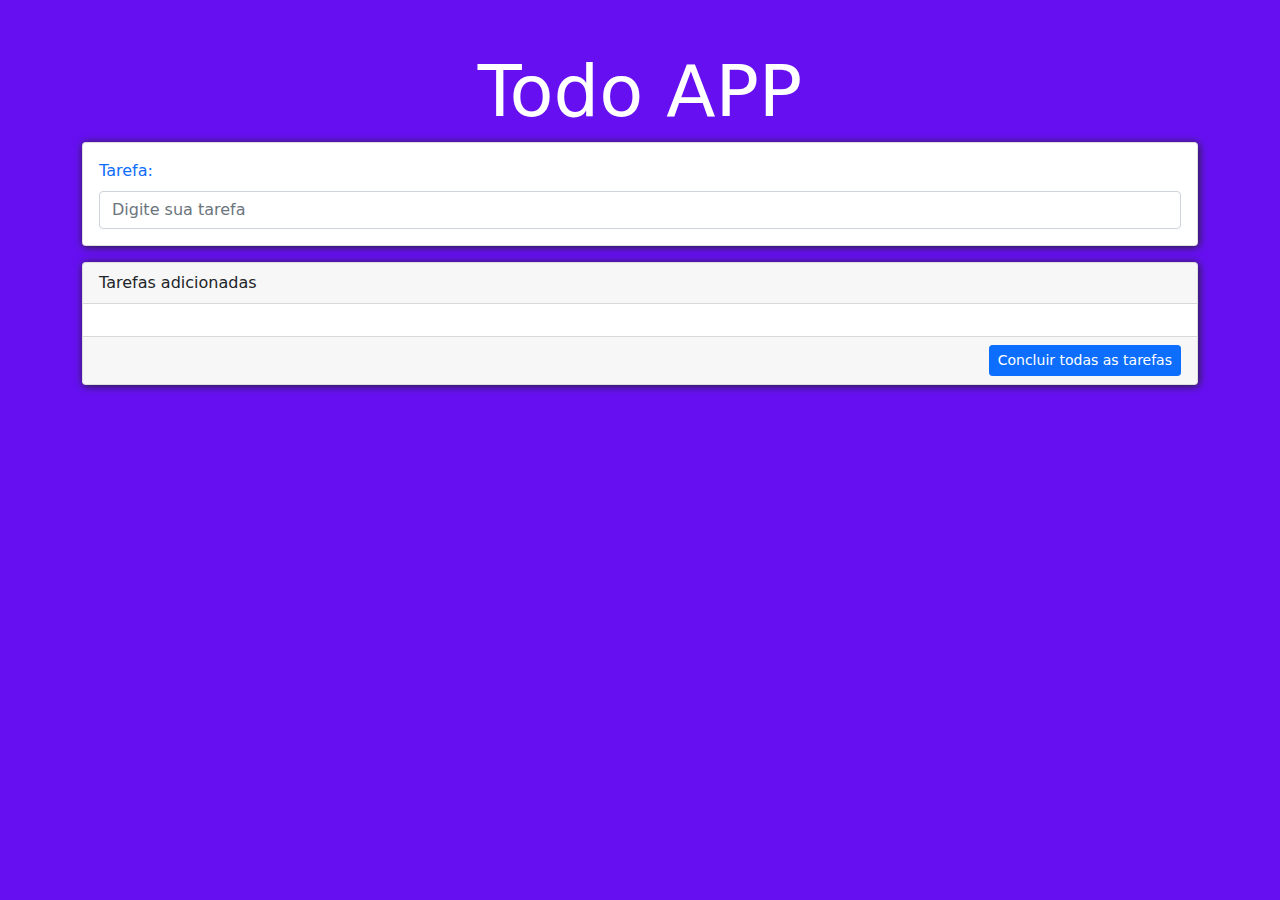
==== projeto/todo-app/index.html @ 5e64145c "commit" ====
<!DOCTYPE html>
<html lang="pt-BR">
<head>
    <meta charset="UTF-8">
    <meta http-equiv="X-UA-Compatible" content="IE=edge">
    <meta name="viewport" content="width=device-width, initial-scale=1.0">
    <link rel="stylesheet" href="css/bootstrap.css">
    <link rel="stylesheet" href="css/style.css">
    <title>Todo App</title>
</head>
<body>

    <main class="container mt-5" role="main">
        
        <h1 class="display-2 text-center text-white">Todo APP</h1>

        <div class="row">
            <div class="col-12">
                <div class="card">
                    <div class="card-body">
                        <form>
                            <div class="form-group">
                                <label class="form-label text-primary" for="tarefa">Tarefa:</label>
                                <input type="text" placeholder="Digite sua tarefa" class="form-control">
                            </div>
                        </form>
                    </div>
                </div>
            </div>
        </div>

        <div class="row mt-3">
            <div class="col-12">
                <div class="card">
                    <div class="card-header">
                        Tarefas adicionadas
                    </div>
                    <div class="card-body">
                        
                    </div>
                    <div class="card-footer text-end">
                        <button class="btn btn-primary btn-sm">
                            Concluir todas as tarefas
                        </button>
                    </div>
                </div>
            </div>
        </div>

    </main>

    <script src="js/bootstrap.bundle.js"></script>
</body>
</html>
---- projeto/todo-app/css/style.css ----
body {
    background: #6610f2;
}

.card {
    box-shadow: rgb(37, 37, 37) 1px 1px 8px;
}
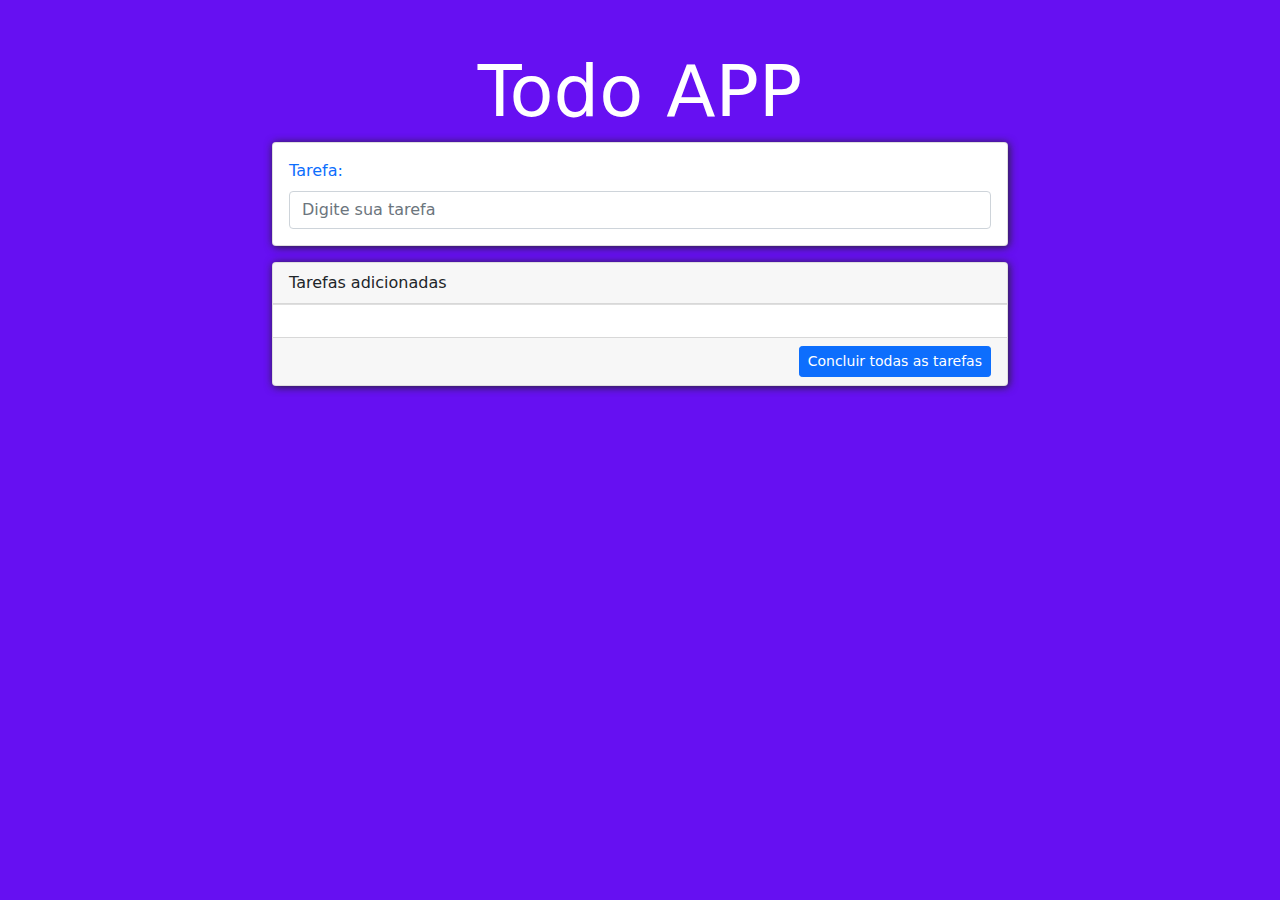
==== commit dbfcb6af: "aula 2" ====
--- a/projeto/todo-app/index.html
+++ b/projeto/todo-app/index.html
@@ -15,13 +15,13 @@
         <h1 class="display-2 text-center text-white">Todo APP</h1>
 
         <div class="row">
-            <div class="col-12">
+            <div class="col-12 col-lg-8 offset-lg-2">
                 <div class="card">
                     <div class="card-body">
-                        <form>
+                        <form id="tarefa-form">
                             <div class="form-group">
-                                <label class="form-label text-primary" for="tarefa">Tarefa:</label>
-                                <input type="text" placeholder="Digite sua tarefa" class="form-control">
+                                <label class="form-label text-primary" for="tarefa-input">Tarefa:</label>
+                                <input type="text" id="tarefa-input" placeholder="Digite sua tarefa" class="form-control">
                             </div>
                         </form>
                     </div>
@@ -30,16 +30,19 @@
         </div>
 
         <div class="row mt-3">
-            <div class="col-12">
+            <div class="col-12 col-lg-8 offset-lg-2">
                 <div class="card">
                     <div class="card-header">
                         Tarefas adicionadas
                     </div>
+                    <ul id = "tarefas"class="list-group list-group-flush overflow-auto lista-size">
+                       
+                    </ul>
                     <div class="card-body">
                         
                     </div>
                     <div class="card-footer text-end">
-                        <button class="btn btn-primary btn-sm">
+                        <button id="concluido-btn" class="btn btn-primary btn-sm">
                             Concluir todas as tarefas
                         </button>
                     </div>
@@ -50,5 +53,6 @@
     </main>
 
     <script src="js/bootstrap.bundle.js"></script>
+    <script src="js/application.js"></script>
 </body>
 </html>
--- a/projeto/todo-app/css/style.css
+++ b/projeto/todo-app/css/style.css
@@ -4,4 +4,11 @@
 
 .card {
     box-shadow: rgb(37, 37, 37) 1px 1px 8px;
+}
+.lista-size{
+    max-height: 400px;
+}
+.list-group li:hover, label:hover { 
+    background: #eee;
+    cursor: pointer;
 }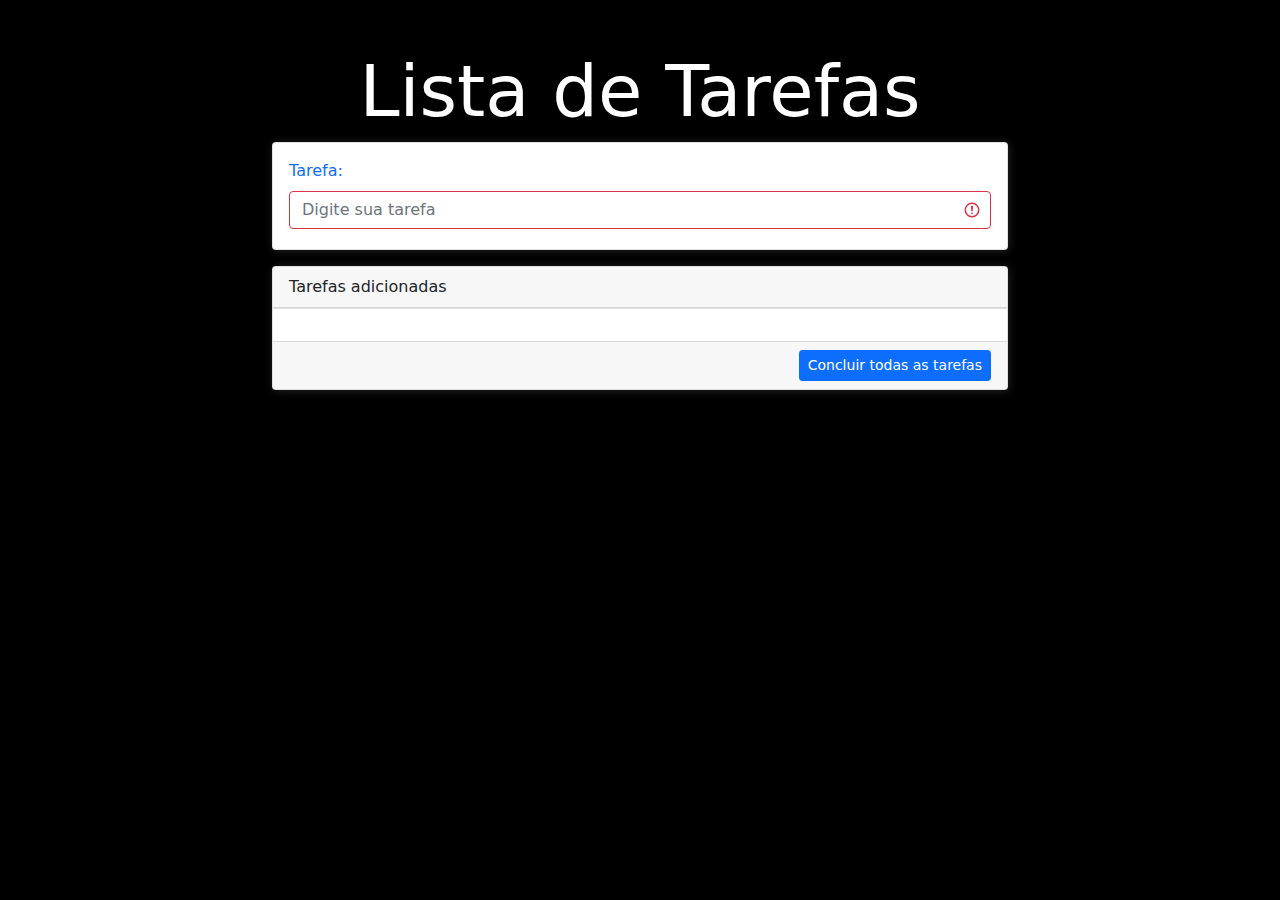
==== commit 4d5a49c3: "Finalizacao projeto" ====
--- a/projeto/todo-app/index.html
+++ b/projeto/todo-app/index.html
@@ -6,13 +6,13 @@
     <meta name="viewport" content="width=device-width, initial-scale=1.0">
     <link rel="stylesheet" href="css/bootstrap.css">
     <link rel="stylesheet" href="css/style.css">
-    <title>Todo App</title>
+    <title>Lista de Tarefas</title>
 </head>
 <body>
 
     <main class="container mt-5" role="main">
         
-        <h1 class="display-2 text-center text-white">Todo APP</h1>
+        <h1 class="display-2 text-center text-white">Lista de Tarefas</h1>
 
         <div class="row">
             <div class="col-12 col-lg-8 offset-lg-2">
@@ -21,7 +21,11 @@
                         <form id="tarefa-form">
                             <div class="form-group">
                                 <label class="form-label text-primary" for="tarefa-input">Tarefa:</label>
-                                <input type="text" id="tarefa-input" placeholder="Digite sua tarefa" class="form-control">
+                                
+                                <input autocomplete="off" type="text" id="tarefa-input" placeholder="Digite sua tarefa" class="form-control is-invalid">
+                                <div class="invalid-feedback">
+
+                                </div>
                             </div>
                         </form>
                     </div>
--- a/projeto/todo-app/css/style.css
+++ b/projeto/todo-app/css/style.css
@@ -1,5 +1,5 @@
 body {
-    background: #6610f2;
+    background: #000;
 }
 
 .card {
